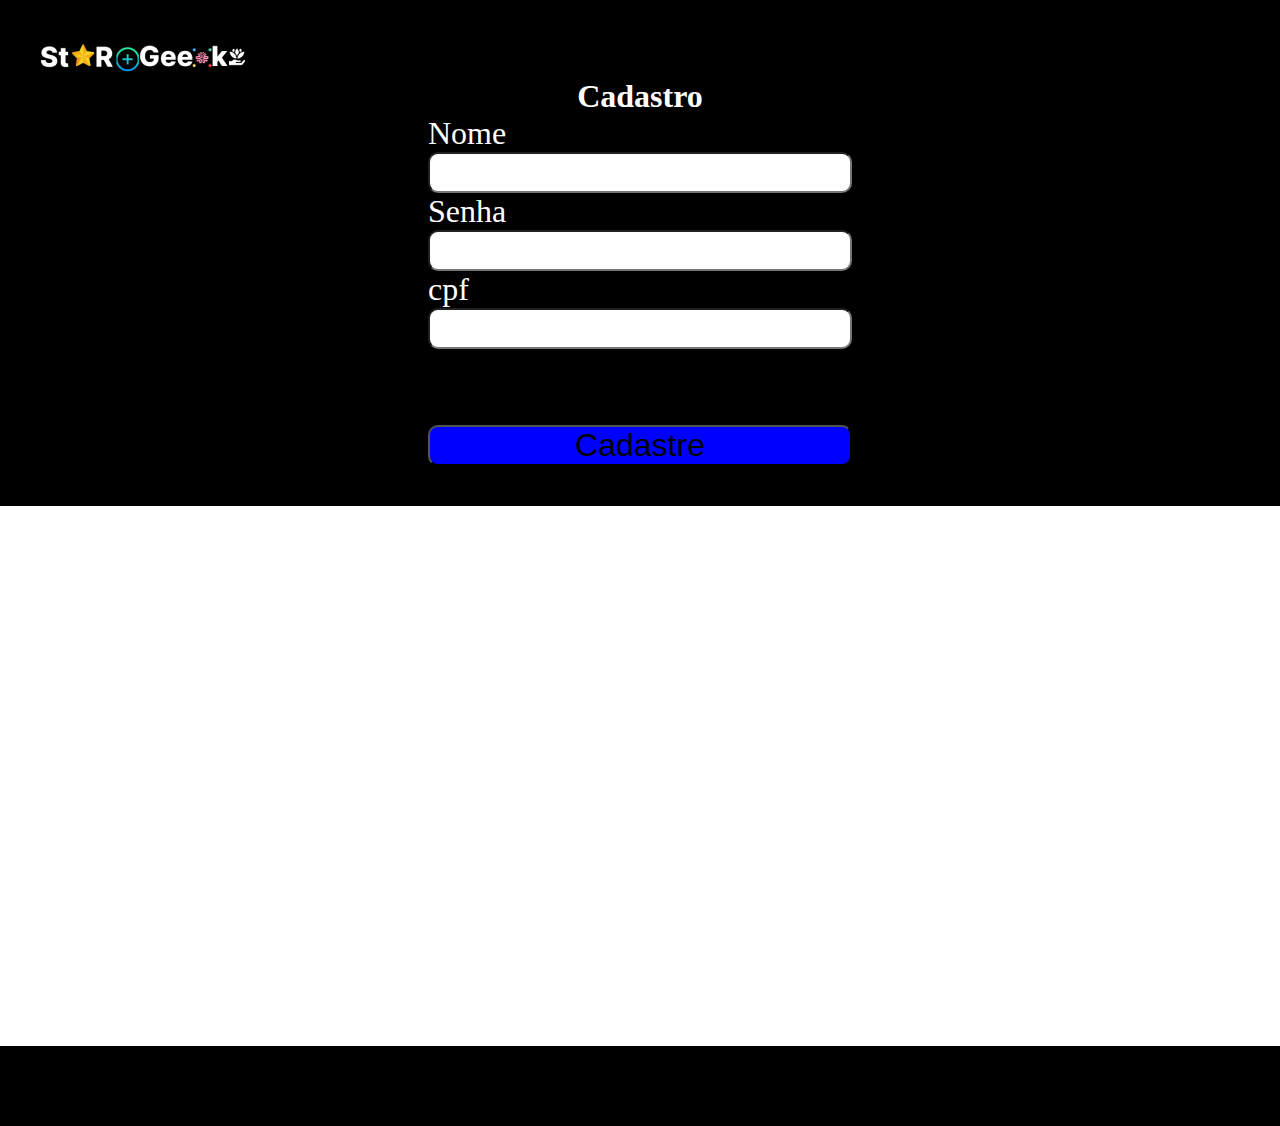
==== cadastro.html @ f7ad6aa2 "Projeto Acabado" ====
<!DOCTYPE html>
<html lang="pt-br">
<head>
    <meta charset="UTF-8">
    <meta http-equiv="X-UA-Compatible" content="IE=edge">
    <meta name="viewport" content="width=device-width, initial-scale=1.0">
    <title>Cadastro</title>
    <link rel="stylesheet" href="cadastro.css">
</head>
<body>
    <div class="container">
        <header>
            <img src="Group 4 1logo.png" alt="">
            <img src=" "
            
        </header>
        <section>
            
        </section>
        <main>
           <h1>Cadastro</h1>
           <form>
               <label for="iname">Nome</label>
               <input type="text">
               <label for="isenha">Senha</label>
               <input type="password">
               <label for="icpf">cpf</label>
               <input type="text">
               <input type="submit" value="Cadastre">
               
           </form>
        </main>

    </div>
    <header>


    </header>
</body>
</html>
---- cadastro.css ----
*{
    margin:0;
    padding: 0;
    box-sizing: border-box;
}
body{
    font-family: 'Times New Roman', Times, serif;
}
.container{
    display: grid;
    grid-template-columns: 1fr 1fr;
    grid-template-rows: auto 500px 40px;
    grid-template-areas:
    "h h"
    "i m" 
    "f f";
}
header{
    grid-area: h;
    background-color: black;
    padding: 40px;
} 
section{
    background-image: url(image\ 17img.png);
}
main{
    grid-area: m;
    background-color: black;
    background-size: 100%;
    display:flex;
    flex-direction: column;
    justify-content: center;
    align-items: center;
}

form >label{
    font-size: 2rem;
    color: white;
}
form > input{
 font-size: 2rem;
 border-radius: 10px;
}
main >h1{
    color: white;
}
main > form{
    display:flex;
    flex-direction: column;
}

footer{
  background-color: black;
}
input[type="submit"]{
    background-color:blue;
    margin-top: 76px;
}

@media screen  and (max-width:600px){
    
    .container{
        display: grid;
        grid-template-columns: 1fr ;
        grid-template-rows: auto 50px auto 40px;
        grid-template-areas:
        "h"
        "i"
        "m" 
        "f";
    }
}
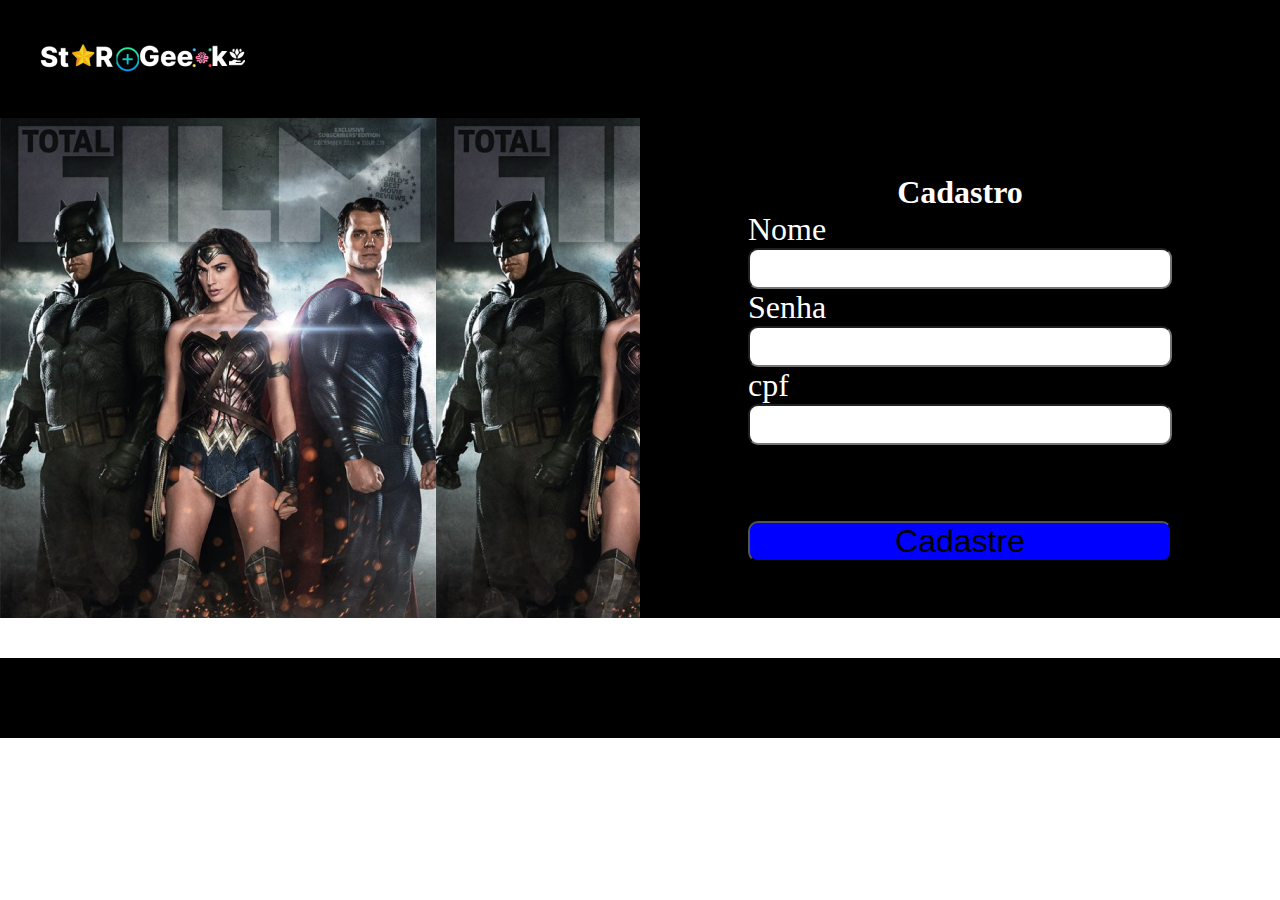
==== commit c331b307: "logica  inicial" ====
--- a/cadastro.html
+++ b/cadastro.html
@@ -11,7 +11,6 @@
     <div class="container">
         <header>
             <img src="Group 4 1logo.png" alt="">
-            <img src=" "
             
         </header>
         <section>
@@ -19,7 +18,7 @@
         </section>
         <main>
            <h1>Cadastro</h1>
-           <form>
+           <form action="login.html">
                <label for="iname">Nome</label>
                <input type="text">
                <label for="isenha">Senha</label>
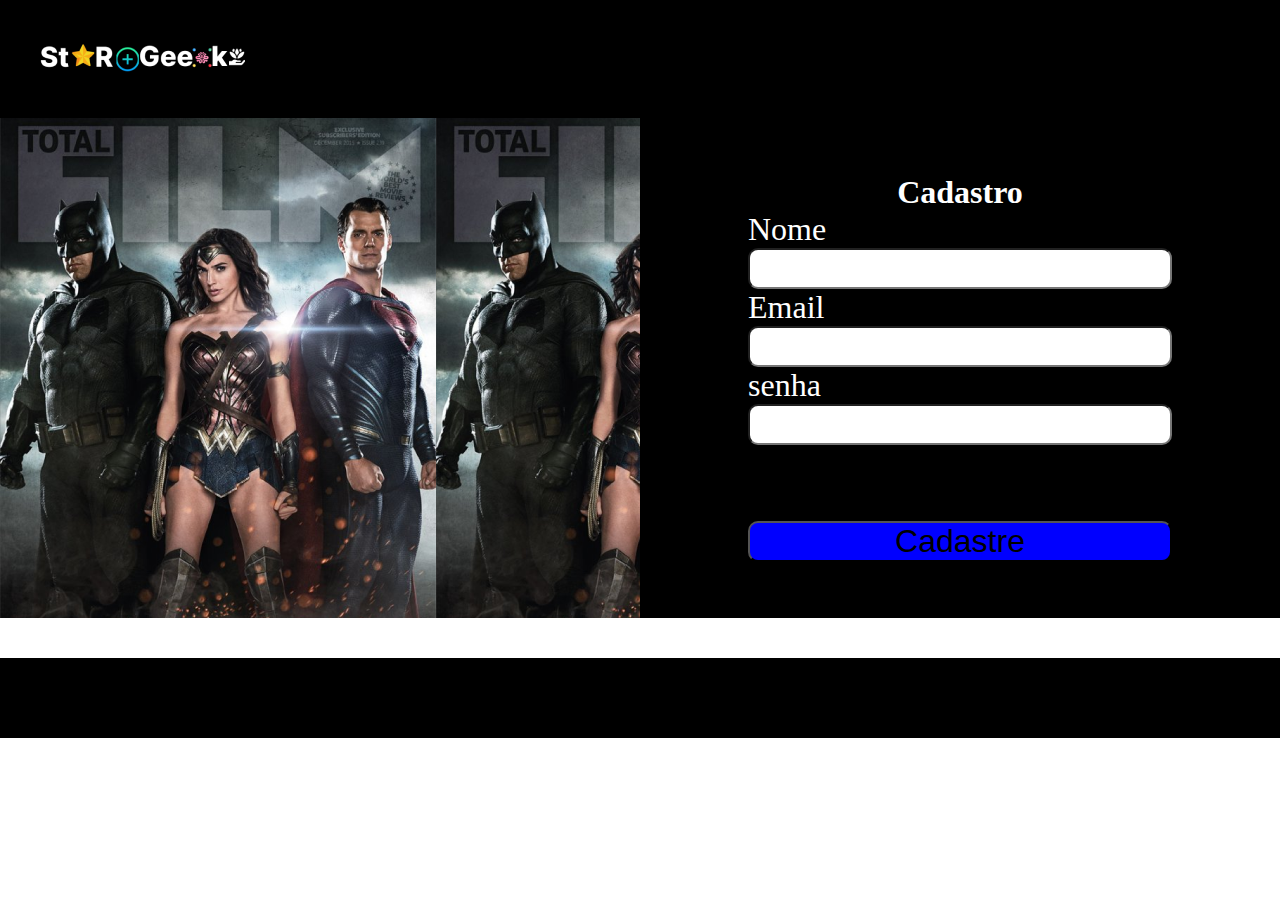
==== commit 659be49b: "logica 180523" ====
--- a/cadastro.html
+++ b/cadastro.html
@@ -18,13 +18,14 @@
         </section>
         <main>
            <h1>Cadastro</h1>
-           <form action="login.html">
+           <form id="formulario">
+            <div class="mensagem"></div>
                <label for="iname">Nome</label>
-               <input type="text">
-               <label for="isenha">Senha</label>
-               <input type="password">
-               <label for="icpf">cpf</label>
-               <input type="text">
+               <input type="text" id="nome">
+               <label for="iemail">Email</label>
+               <input type="text" id="email">
+               <label for="isenha">senha</label>
+               <input type="password" id="senha">
                <input type="submit" value="Cadastre">
                
            </form>
@@ -35,5 +36,6 @@
 
 
     </header>
+    <script src="arquivo.js"></script>
 </body>
 </html>